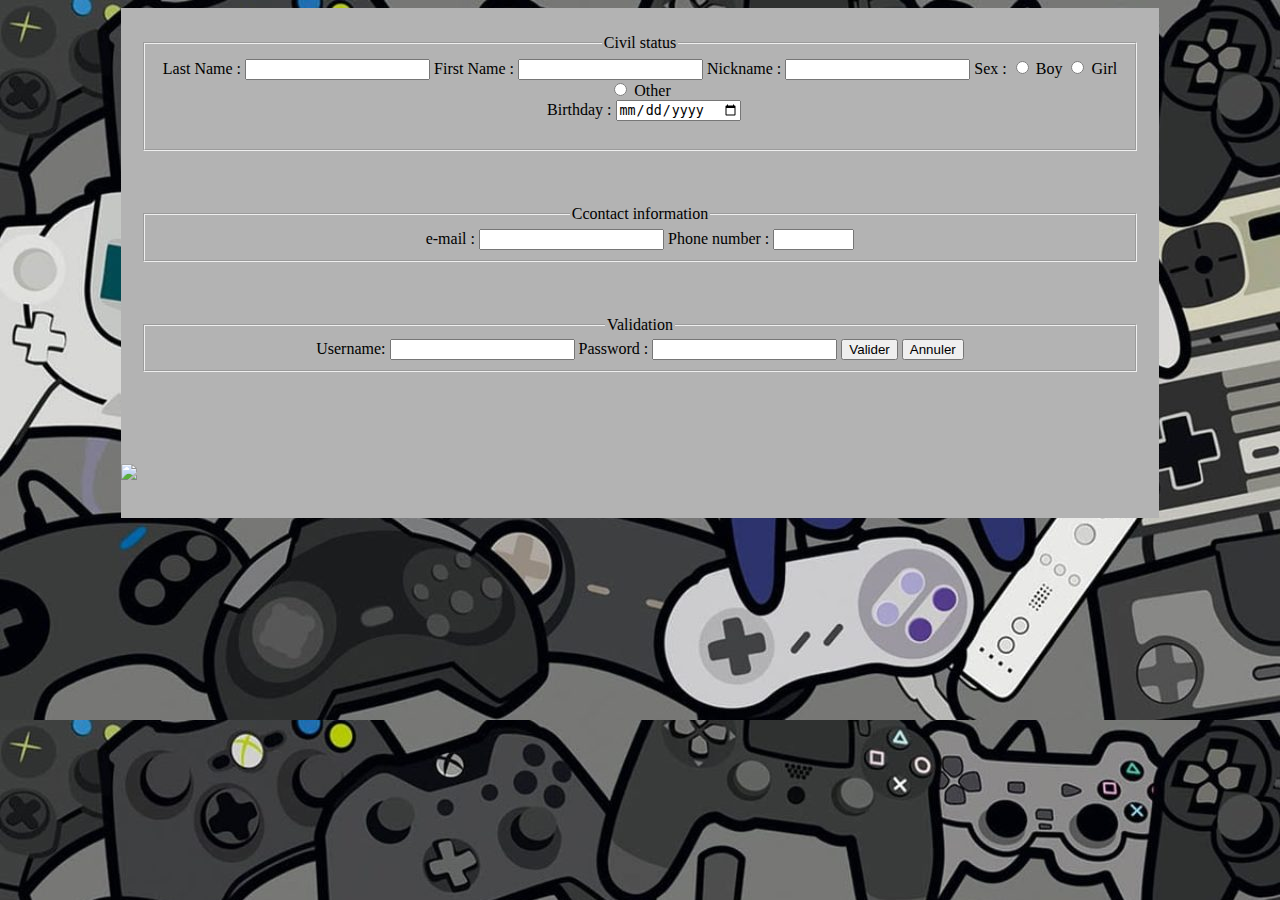
==== formulaire jeu anglais.html @ cfa1aa42 "Add files via upload" ====
<!DOCTYPE html>
<html lang="fr">
	<head>
		<title>
			The vidéos games
		</title>
		<link rel="stylesheet" href="Style.css">
		<script src="script.js"></script>
	</head>
	<body>
		<div id="corps">
			<form>
				<p>
					<fieldset>
						<legend>Civil status</legend>
						
						<label for="name">Last Name :</label>
						<input type="text" id="name" name="user_name">
						
						<label for="prenom">First Name :</label>
						<input type="text" id="prenom" name="user_prenom">
						
						<label for="surnom">Nickname :</label>
						<input type="text" id="surnom" name="user_surnom">
						
						Sex :
						
							<input type="radio" name="sexe">
							<label for="sexe">Boy</label>
							
							<input type="radio" name="sexe">
							<label for="sexe">Girl</label>
							
							<input type="radio" name="sexe">
							<label for="sexe">Other</label>
						
						</br><label for="date_nais">&nbsp;&nbsp;Birthday :</label>
						<input type="date" name="date_nais"><br/><br/>
						
					</fieldset><br/><br/><br/>
					<fieldset>
						<legend>Ccontact information</legend>
						
							<label for="mail">e-mail :</label>
							<input type="email" id="mail" name="user_mail">
							
							<label for="nt">Phone number :</label>
							<input type="text" size="7" name="nt" maxlength="10">
							
					</fieldset><br/><br/><br/>
					<fieldset>
						<legend>Validation</legend>
						
						<label for="identifiant">Username:</label>
						<input type="text" id="identifiant" name="user_indentifiant">
						
						<label for="mdp">Password :</label>
						<input type="password" name="mdp">
						<input type="button" value="Valider" onclick="val_anglais()">
						<input type="reset" name="ann" value="Annuler">
					</fieldset><br/><br/><br/>
				</p>
			</form>
			<img src="images/form.png" id="img"/>
		</div>
	</body>
</html>
---- Style.css ----
h1 {
	color: black;
	text-align: center;
	border-style: double;
	border-color: red;
	margin-left: 10cm;
	margin-right: 10cm;
}
h2 {
	text-decoration:underline;
}
#debut {
	font-weight: bold;
	padding-left: 1cm;
	padding-right: 1cm;
}
p {
	padding-right:1cm;
}
body {
	background-image: url("images/jeu vidéo.jpg");
	background-repeat: repeat;
}
#corps {
	background-color: #b3b3b3;
	margin-left: 3cm;
	margin-right: 3cm;
	padding-bottom: 1cm;
	
}
a {
	color: black;
}
table, th, td {
  border: 1px solid black;
}
table {
	display: block;
  margin-left: 5cm;
  margin-right: 5cm;
  margin-top: 1cm;
}
figcaption {
	text-align:center;
}
#barre {
	background-color:#b3b3b3;
	text-align:left;
	margin-left: 3cm;
	margin-right: 3cm;
	padding-bottom: 0.25cm;
	padding-top: 0.25cm;
	margin-bottom:0.5cm;
}
#inscrit {
	margin-left:10px;
}
form {
	text-align:center;
	padding-top:10px;
	padding-left:20px;
	padding-right:20px;
}
#langue {
	margin-right:10px;
	text-align:right;
	float:right;
}
#retour{
	margin-left:10px;
	margin-top:10px;
}
#img {
	display: block;
  margin-left: auto;
  margin-right: auto;
  margin-top: 1cm;
}
#date {
	margin-right:10px;
	text-align:center;
	float:center;
}
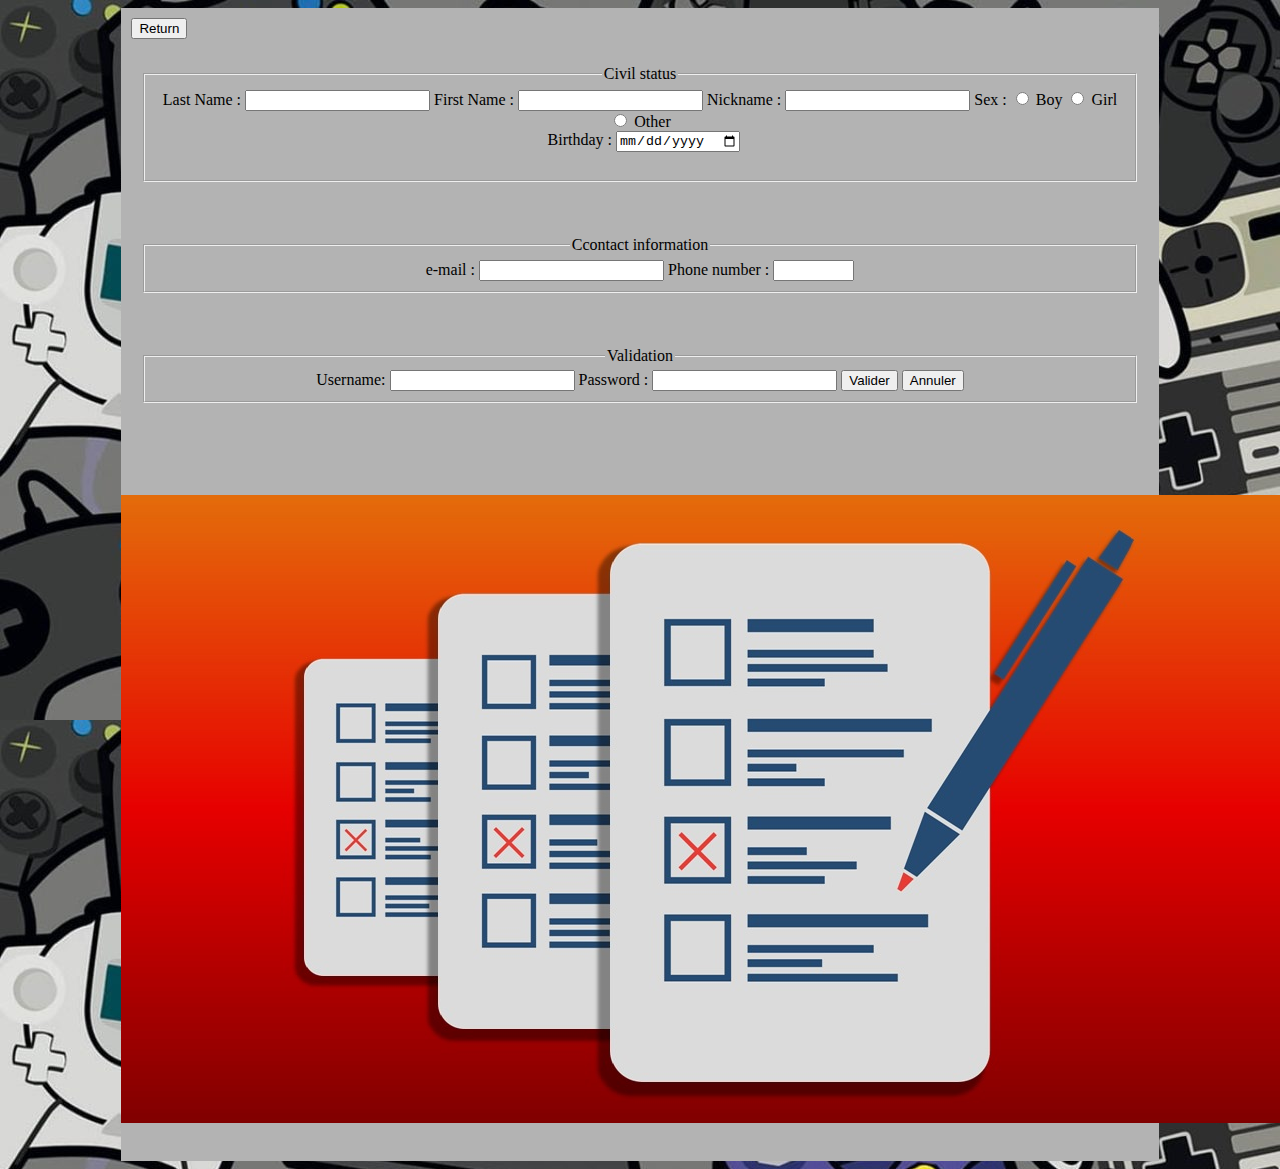
==== commit b45e694f: "Update formulaire jeu anglais.html" ====
--- a/formulaire jeu anglais.html
+++ b/formulaire jeu anglais.html
@@ -9,6 +9,7 @@
 	</head>
 	<body>
 		<div id="corps">
+			<button id="retour" onclick="window.location.href='NSI page jeux vidéo.html';"> Return </button>
 			<form>
 				<p>
 					<fieldset>
@@ -64,4 +65,4 @@
 			<img src="images/form.png" id="img"/>
 		</div>
 	</body>
-</html>+</html>
